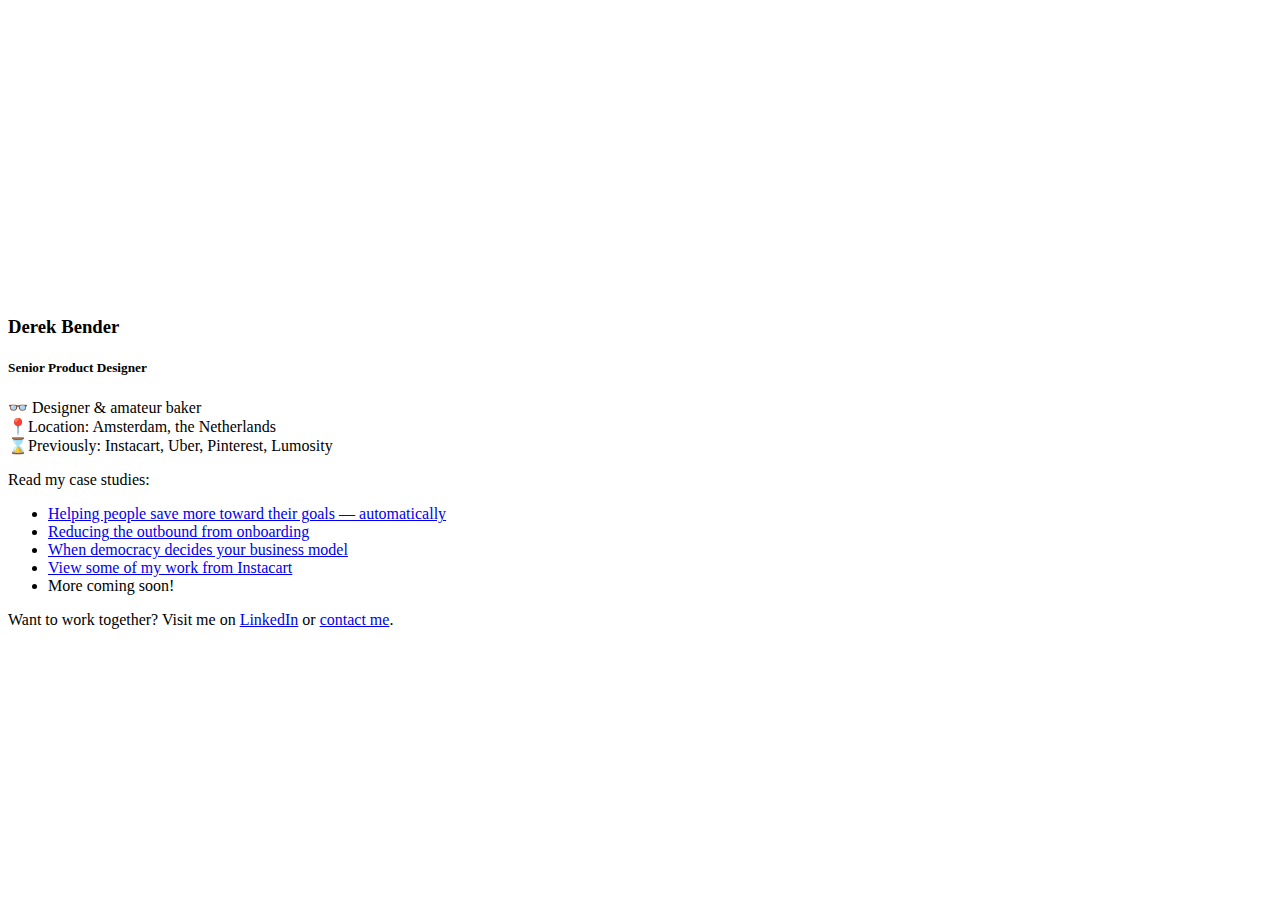
==== index.html @ 4e2ac249 "Update index.html" ====
<!DOCTYPE html>
<html lang="en">
<head>

<!-- Global site tag (gtag.js) - Google Analytics -->
<script async src="https://www.googletagmanager.com/gtag/js?id=UA-1382461-1"></script>
<script>
  window.dataLayer = window.dataLayer || [];
  function gtag(){dataLayer.push(arguments);}
  gtag('js', new Date());

  gtag('config', 'UA-1382461-1');
</script>


  <!-- Basic Page Needs
  –––––––––––––––––––––––––––––––––––––––––––––––––– -->
  	<meta charset="utf-8">
	<title>Derek Bender</title>
	<meta property="og:description" content="Product designer"/>
	<meta name="author" content="Derek Bender">
	<meta property="og:title" content="Derek Bender - Instacart"/>
	<meta property="og:site_name" content="Derek Bender"/>
	<meta property="og:url" content="/work/instacart/"/>

  <!-- Mobile Specific Metas
  –––––––––––––––––––––––––––––––––––––––––––––––––– -->
  <meta name="viewport" content="width=device-width, initial-scale=1">

  <!-- FONT
  –––––––––––––––––––––––––––––––––––––––––––––––––– -->
  <link href="//fonts.googleapis.com/css?family=Raleway:400,300,600" rel="stylesheet" type="text/css">

  <!-- CSS
  –––––––––––––––––––––––––––––––––––––––––––––––––– -->
  <link rel="stylesheet" href="css/normalize.css">
  <link rel="stylesheet" href="css/skeleton.css">

  <!-- Favicon
  –––––––––––––––––––––––––––––––––––––––––––––––––– -->
  <link rel="icon" type="image/png" href="images/favicon.png">

</head>
<body>

  <!-- Primary Page Layout
  –––––––––––––––––––––––––––––––––––––––––––––––––– -->
  <div class="container">
    <div class="row">
      <div class="two-thirds column" style="margin-top: 25%">
        <h3 style="margin-bottom: 0rem;">Derek Bender</h3>
        <h5>Senior Product Designer <!-- <span style="font-size: .75em; color: #999;">(Open to new opportunities)</span>--></h5>
        <p>👓 Designer &amp; amateur baker <br />📍Location: Amsterdam, the Netherlands <br />⌛Previously: Instacart, Uber, Pinterest, Lumosity</p>
        <!--📍Currently: San Francisco -->
        <!-- <a href="https://dribbble.com/derekbender">Dribbble</a> -->
        <p style="margin-bottom: 0rem;">Read my case studies:</p>
	        <ul>
		        <li style="margin-bottom: 0rem;"><a href="https://medium.com/@derekbender/case-study-helping-people-save-more-toward-their-goals-automatically-3dee9ee32f97">Helping people save more toward their goals — automatically</a></li>
		        <li style="margin-bottom: 0rem;"><a href="https://blog.prototypr.io/reducing-the-outbound-from-onboarding-eeccb959bbec">Reducing the outbound from onboarding</a></li>
		        <li style="margin-bottom: 0rem;"><a href="https://bootcamp.uxdesign.cc/when-a-ballot-decides-your-business-model-a-case-study-8aeb850ae65f">When democracy decides your business model</a></li>
		        <li style="margin-bottom: 0rem;"><a href="index/instacart.html">View some of my work from Instacart</a></li>
		        <li style="margin-bottom: 0rem;">More coming soon!</li>
	        </ul>
        <p>Want to work together? Visit me on <a href="https://www.linkedin.com/in/derekbender0">LinkedIn</a> or <a href="mailto:derekbender@gmail.com">contact me</a>.</p>
      </div>
    </div>
  </div>

<!-- End Document
  –––––––––––––––––––––––––––––––––––––––––––––––––– -->
</body>
</html>
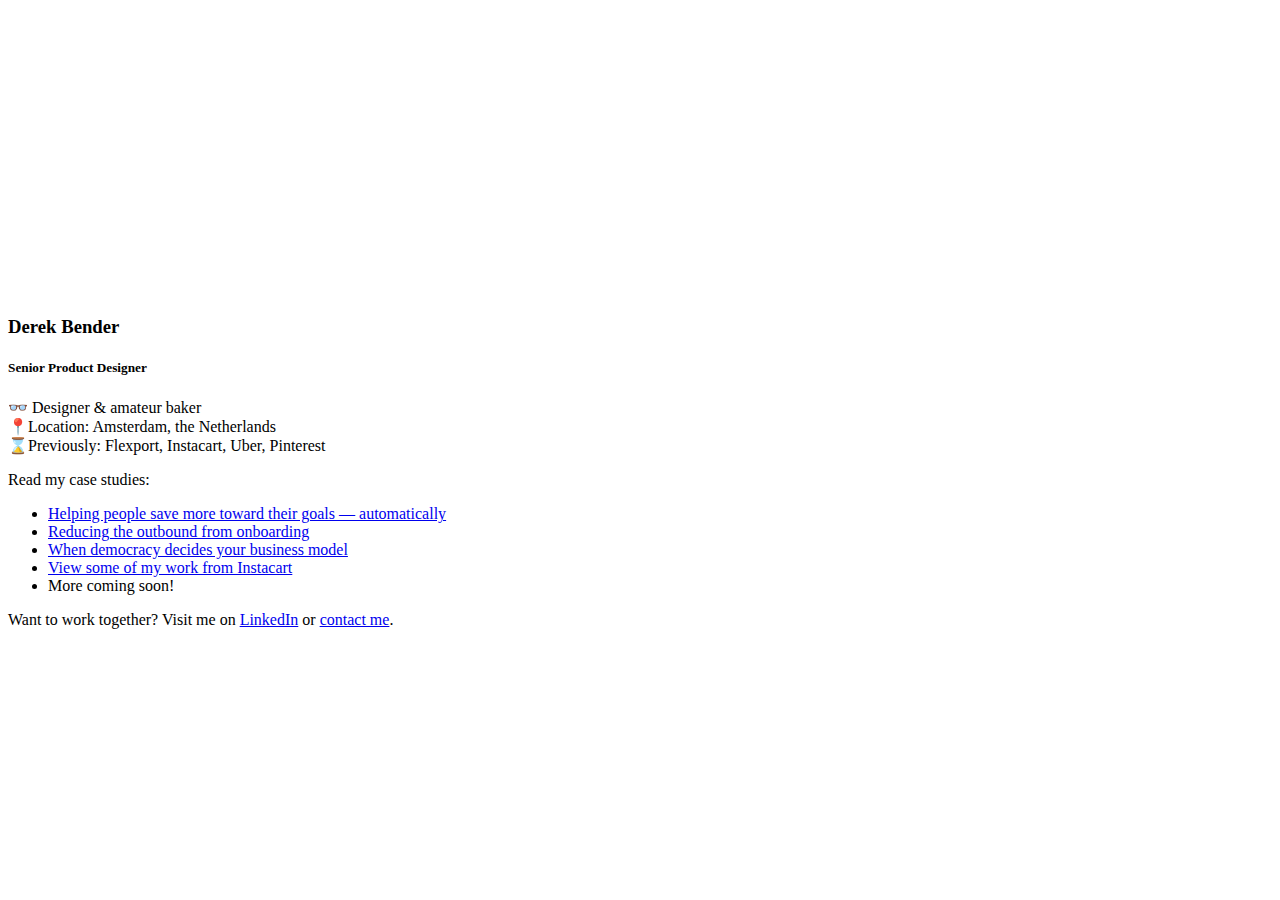
==== commit 041fddf0: "Update index.html" ====
--- a/index.html
+++ b/index.html
@@ -50,7 +50,7 @@
       <div class="two-thirds column" style="margin-top: 25%">
         <h3 style="margin-bottom: 0rem;">Derek Bender</h3>
         <h5>Senior Product Designer <!-- <span style="font-size: .75em; color: #999;">(Open to new opportunities)</span>--></h5>
-        <p>👓 Designer &amp; amateur baker <br />📍Location: Amsterdam, the Netherlands <br />⌛Previously: Instacart, Uber, Pinterest, Lumosity</p>
+        <p>👓 Designer &amp; amateur baker <br />📍Location: Amsterdam, the Netherlands <br />⌛Previously: Flexport, Instacart, Uber, Pinterest</p>
         <!--📍Currently: San Francisco -->
         <!-- <a href="https://dribbble.com/derekbender">Dribbble</a> -->
         <p style="margin-bottom: 0rem;">Read my case studies:</p>
@@ -58,7 +58,7 @@
 		        <li style="margin-bottom: 0rem;"><a href="https://medium.com/@derekbender/case-study-helping-people-save-more-toward-their-goals-automatically-3dee9ee32f97">Helping people save more toward their goals — automatically</a></li>
 		        <li style="margin-bottom: 0rem;"><a href="https://blog.prototypr.io/reducing-the-outbound-from-onboarding-eeccb959bbec">Reducing the outbound from onboarding</a></li>
 		        <li style="margin-bottom: 0rem;"><a href="https://bootcamp.uxdesign.cc/when-a-ballot-decides-your-business-model-a-case-study-8aeb850ae65f">When democracy decides your business model</a></li>
-		        <li style="margin-bottom: 0rem;"><a href="index/instacart.html">View some of my work from Instacart</a></li>
+		        <li style="margin-bottom: 0rem;"><a href="../instacart.html">View some of my work from Instacart</a></li>
 		        <li style="margin-bottom: 0rem;">More coming soon!</li>
 	        </ul>
         <p>Want to work together? Visit me on <a href="https://www.linkedin.com/in/derekbender0">LinkedIn</a> or <a href="mailto:derekbender@gmail.com">contact me</a>.</p>
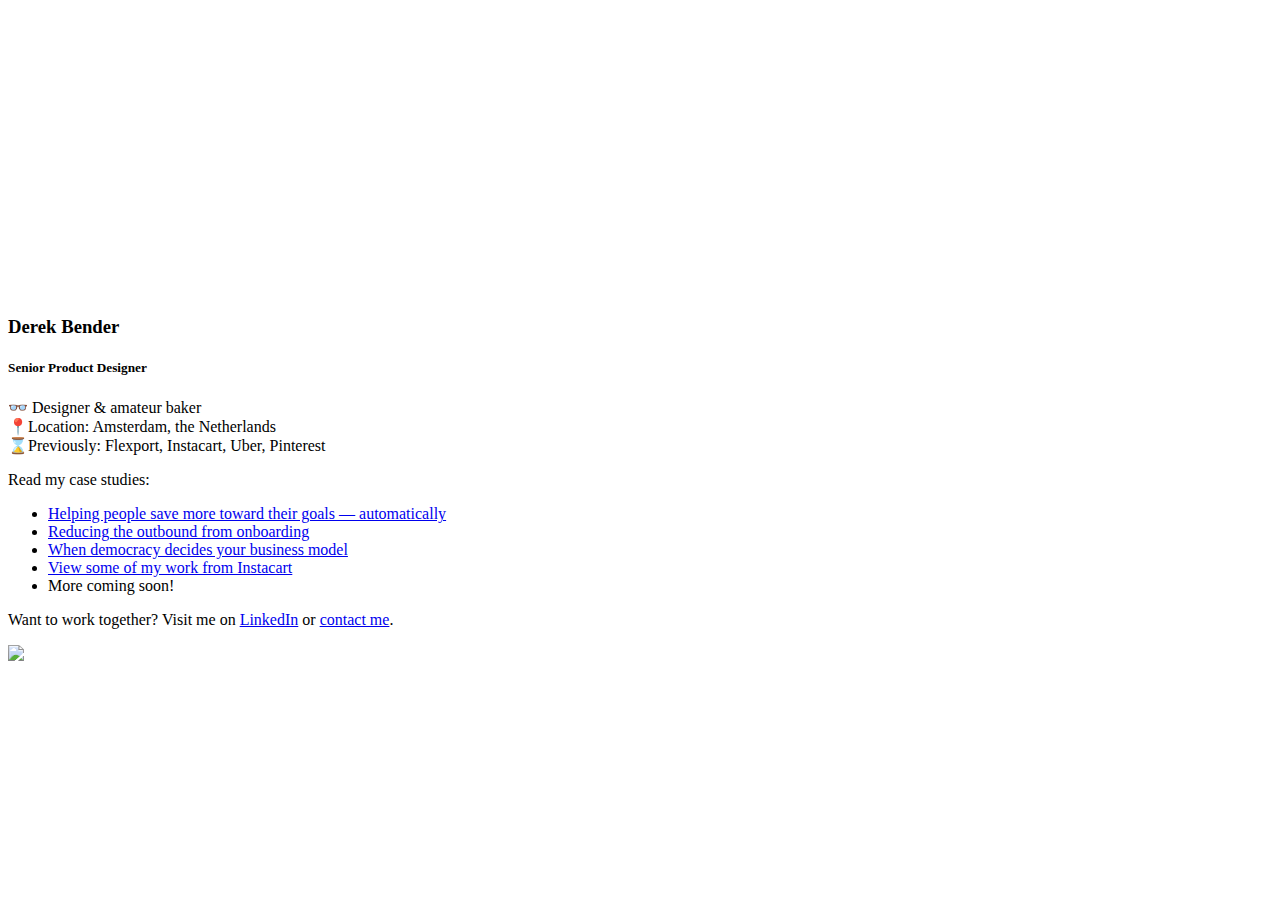
==== commit 330d0ef9: "Update index.html" ====
--- a/index.html
+++ b/index.html
@@ -62,6 +62,7 @@
 		        <li style="margin-bottom: 0rem;">More coming soon!</li>
 	        </ul>
         <p>Want to work together? Visit me on <a href="https://www.linkedin.com/in/derekbender0">LinkedIn</a> or <a href="mailto:derekbender@gmail.com">contact me</a>.</p>
+	      <img class="c-media" src="/images/opener.png">
       </div>
     </div>
   </div>
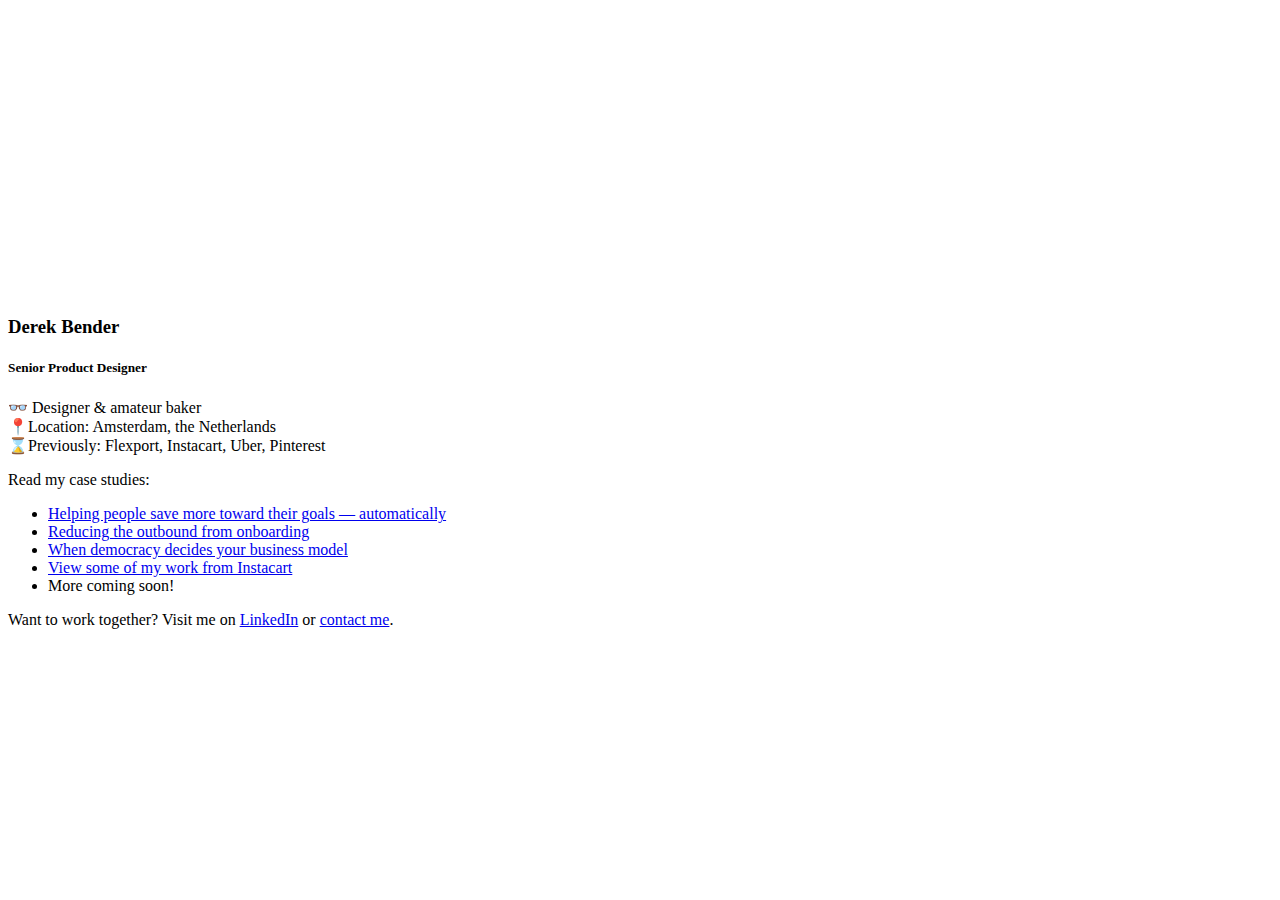
==== commit 0b320204: "Update index.html" ====
--- a/index.html
+++ b/index.html
@@ -58,11 +58,10 @@
 		        <li style="margin-bottom: 0rem;"><a href="https://medium.com/@derekbender/case-study-helping-people-save-more-toward-their-goals-automatically-3dee9ee32f97">Helping people save more toward their goals — automatically</a></li>
 		        <li style="margin-bottom: 0rem;"><a href="https://blog.prototypr.io/reducing-the-outbound-from-onboarding-eeccb959bbec">Reducing the outbound from onboarding</a></li>
 		        <li style="margin-bottom: 0rem;"><a href="https://bootcamp.uxdesign.cc/when-a-ballot-decides-your-business-model-a-case-study-8aeb850ae65f">When democracy decides your business model</a></li>
-		        <li style="margin-bottom: 0rem;"><a href="../instacart.html">View some of my work from Instacart</a></li>
+		        <li style="margin-bottom: 0rem;"><a href="instacart.html">View some of my work from Instacart</a></li>
 		        <li style="margin-bottom: 0rem;">More coming soon!</li>
 	        </ul>
         <p>Want to work together? Visit me on <a href="https://www.linkedin.com/in/derekbender0">LinkedIn</a> or <a href="mailto:derekbender@gmail.com">contact me</a>.</p>
-	      <img class="c-media" src="/images/opener.png">
       </div>
     </div>
   </div>
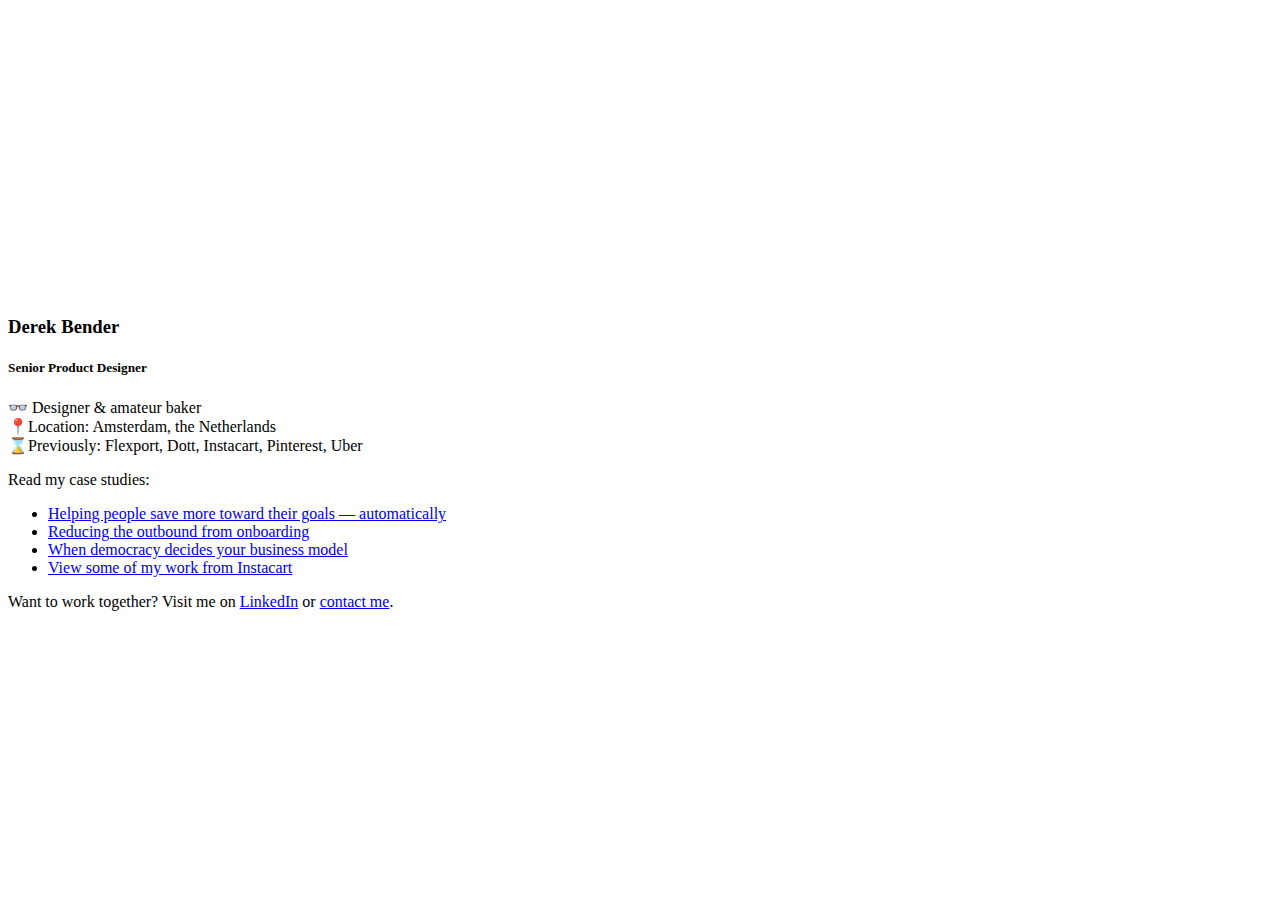
==== commit 091b9d4f: "Update index.html" ====
--- a/index.html
+++ b/index.html
@@ -50,7 +50,7 @@
       <div class="two-thirds column" style="margin-top: 25%">
         <h3 style="margin-bottom: 0rem;">Derek Bender</h3>
         <h5>Senior Product Designer <!-- <span style="font-size: .75em; color: #999;">(Open to new opportunities)</span>--></h5>
-        <p>👓 Designer &amp; amateur baker <br />📍Location: Amsterdam, the Netherlands <br />⌛Previously: Flexport, Instacart, Uber, Pinterest</p>
+        <p>👓 Designer &amp; amateur baker <br />📍Location: Amsterdam, the Netherlands <br />⌛Previously: Flexport, Dott, Instacart, Pinterest, Uber</p>
         <!--📍Currently: San Francisco -->
         <!-- <a href="https://dribbble.com/derekbender">Dribbble</a> -->
         <p style="margin-bottom: 0rem;">Read my case studies:</p>
@@ -59,14 +59,12 @@
 		        <li style="margin-bottom: 0rem;"><a href="https://blog.prototypr.io/reducing-the-outbound-from-onboarding-eeccb959bbec">Reducing the outbound from onboarding</a></li>
 		        <li style="margin-bottom: 0rem;"><a href="https://bootcamp.uxdesign.cc/when-a-ballot-decides-your-business-model-a-case-study-8aeb850ae65f">When democracy decides your business model</a></li>
 		        <li style="margin-bottom: 0rem;"><a href="instacart.html">View some of my work from Instacart</a></li>
-		        <li style="margin-bottom: 0rem;">More coming soon!</li>
 	        </ul>
         <p>Want to work together? Visit me on <a href="https://www.linkedin.com/in/derekbender0">LinkedIn</a> or <a href="mailto:derekbender@gmail.com">contact me</a>.</p>
       </div>
     </div>
   </div>
 
-<!-- End Document
-  –––––––––––––––––––––––––––––––––––––––––––––––––– -->
+<!-- End Document -->
 </body>
 </html>
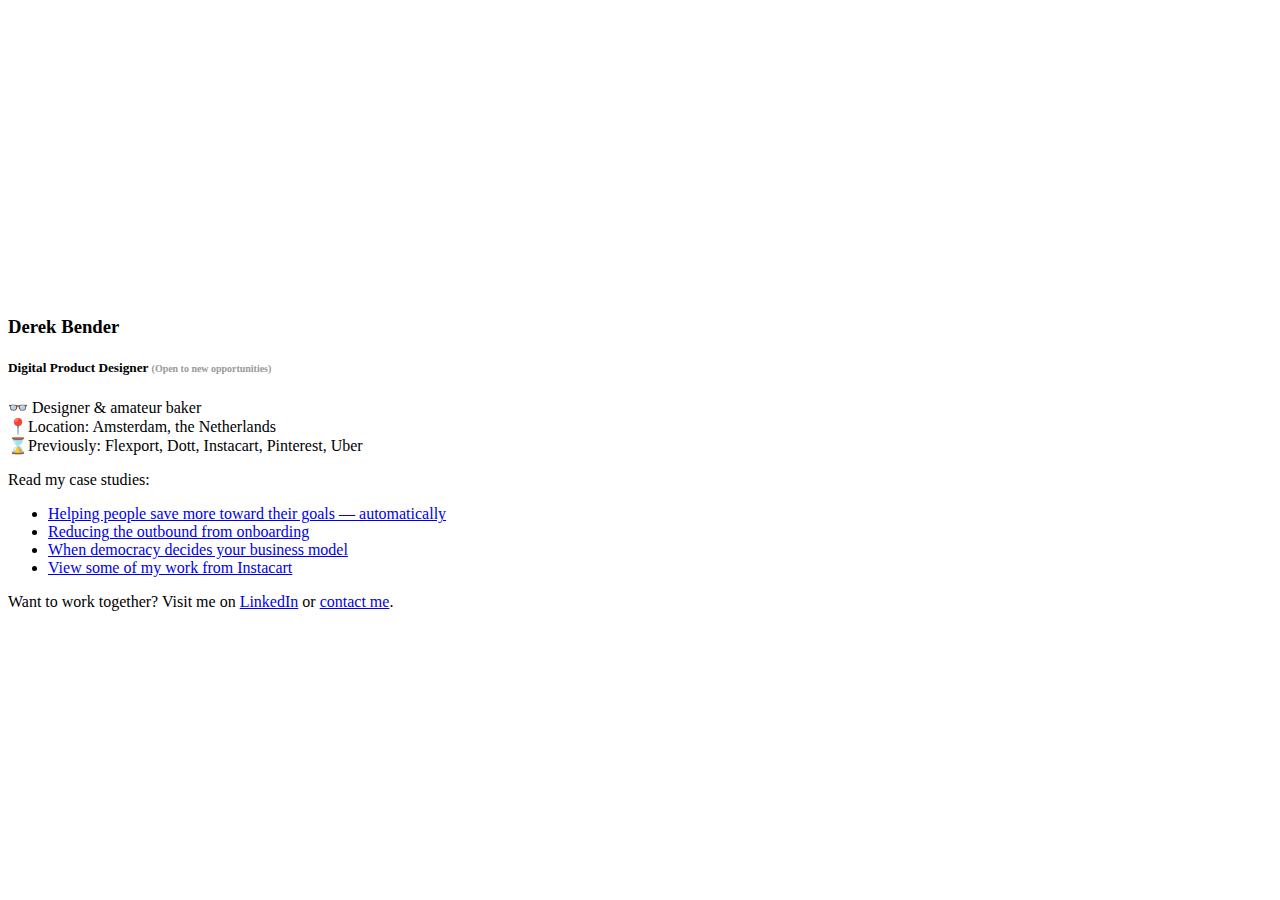
==== commit 0bb779c0: "Update index.html" ====
--- a/index.html
+++ b/index.html
@@ -49,7 +49,7 @@
     <div class="row">
       <div class="two-thirds column" style="margin-top: 25%">
         <h3 style="margin-bottom: 0rem;">Derek Bender</h3>
-        <h5>Senior Product Designer <!-- <span style="font-size: .75em; color: #999;">(Open to new opportunities)</span>--></h5>
+        <h5>Digital Product Designer <span style="font-size: .75em; color: #999;">(Open to new opportunities)</span></h5>
         <p>👓 Designer &amp; amateur baker <br />📍Location: Amsterdam, the Netherlands <br />⌛Previously: Flexport, Dott, Instacart, Pinterest, Uber</p>
         <!--📍Currently: San Francisco -->
         <!-- <a href="https://dribbble.com/derekbender">Dribbble</a> -->
